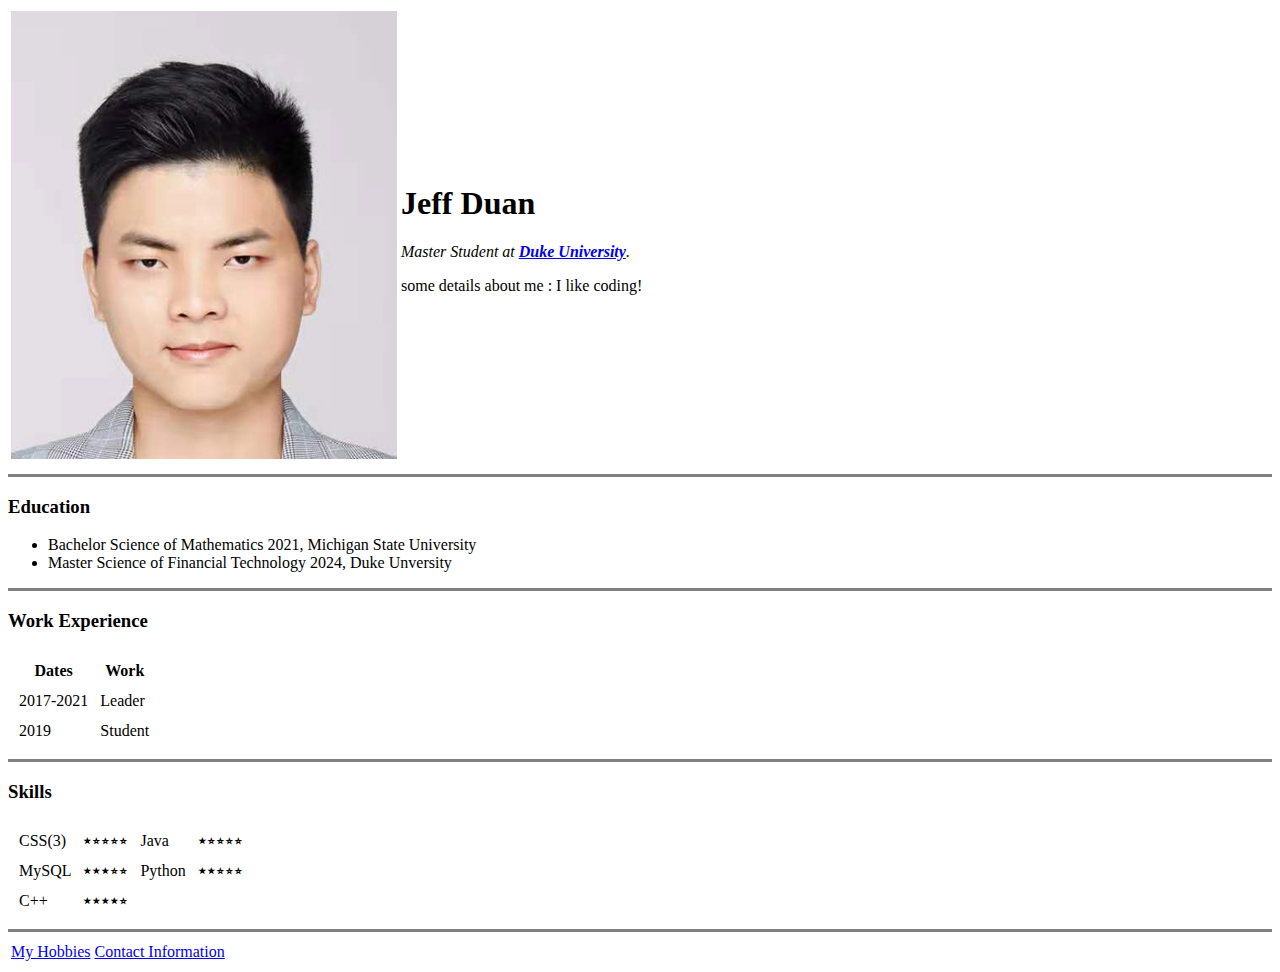
==== Intro_to_CSS/index.html @ 4955275f "add previous html file to continue studying" ====
<!DOCTYPE html>
<html lang="en" dir="ltr">

<head>
  <meta charset="utf-8">
  <title>Jeff's Personal Site</title>
</head>

<body>
  <table>
    <tr>
      <td><img src="images/pic.jpg" alt="MSU"></td>
      <td>
        <h1>Jeff Duan</h1>
        <p><em>Master Student at <strong><a href="https://duke.edu/">Duke University</a></strong>.</em></p>
        <p>some details about me : I like coding!</p>
      </td>
    </tr>
  </table>

  <hr size="3" noshade>
  <h3>Education</h3>
  <ul>
    <li>Bachelor Science of Mathematics 2021, Michigan State University</li>
    <li>Master Science of Financial Technology 2024, Duke Unversity</li>
  </ul>
  <hr size="3" noshade>
  <h3>Work Experience</h3>
  <table cellspacing="10">
    <thead>
      <tr>
        <th>Dates</th>
        <th>Work</th>
      </tr>
    </thead>
    <tbody>
      <tr>
        <td>2017-2021</td>
        <td>Leader</td>
      </tr>
      <tr>
        <td>2019</td>
        <td>Student</td>
      </tr>
    </tbody>

  </table>
  <hr size="3" noshade>
  <h3 style="color : black">Skills</h3>
  <table cellspacing="10">
    <tbody>
      <tr>
        <td>CSS(3)</td>
        <td>&#11089;&#11090;&#11090;&#11090;&#11090;</td>
        <td>Java</td>
        <td>&#11089;&#11090;&#11090;&#11090;&#11090;</td>
      </tr>
      <tr>
        <td>MySQL</td>
        <td>&#11089;&#11089;&#11089;&#11090;&#11090;</td>
        <td>Python</td>
        <td>&#11089;&#11089;&#11090;&#11090;&#11090;</td>
      </tr>
      <tr>
        <td>C++</td>
        <td>&#11089;&#11089;&#11089;&#11089;&#11090;</td>
      </tr>
    </tbody>
  </table>
  <hr size="3" noshade>
  <table>
    <tr>
      <td><a href="hobbies.html">My Hobbies</a></td>
      <td><a href="contact_info.html"> Contact Information</a></td>
    </tr>
  </table>

</body>

</html>
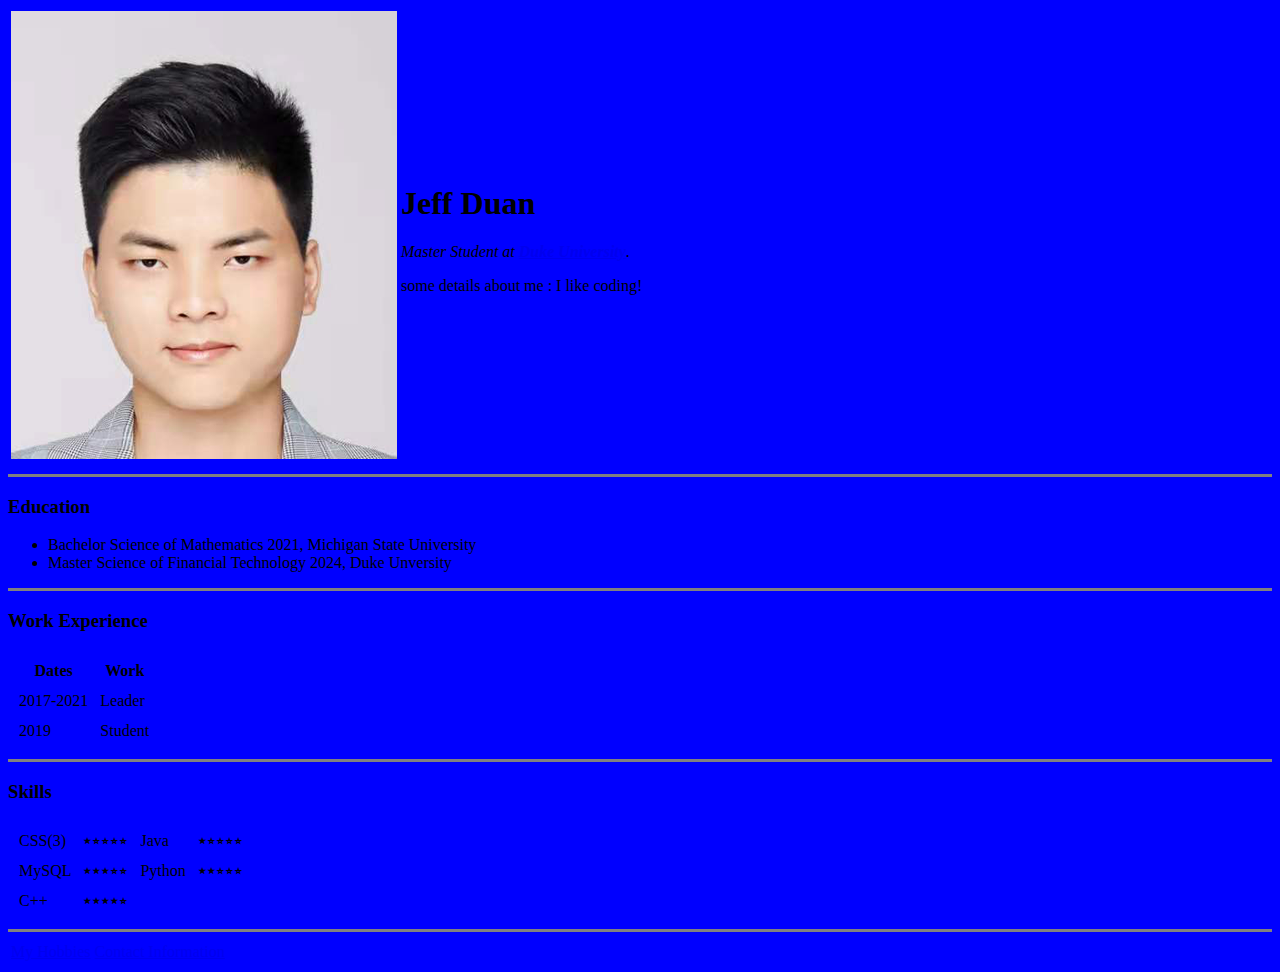
==== commit bb65de5a: "add background color" ====
--- a/Intro_to_CSS/index.html
+++ b/Intro_to_CSS/index.html
@@ -6,7 +6,7 @@
   <title>Jeff's Personal Site</title>
 </head>
 
-<body>
+<body style="background-color: blue;">
   <table>
     <tr>
       <td><img src="images/pic.jpg" alt="MSU"></td>
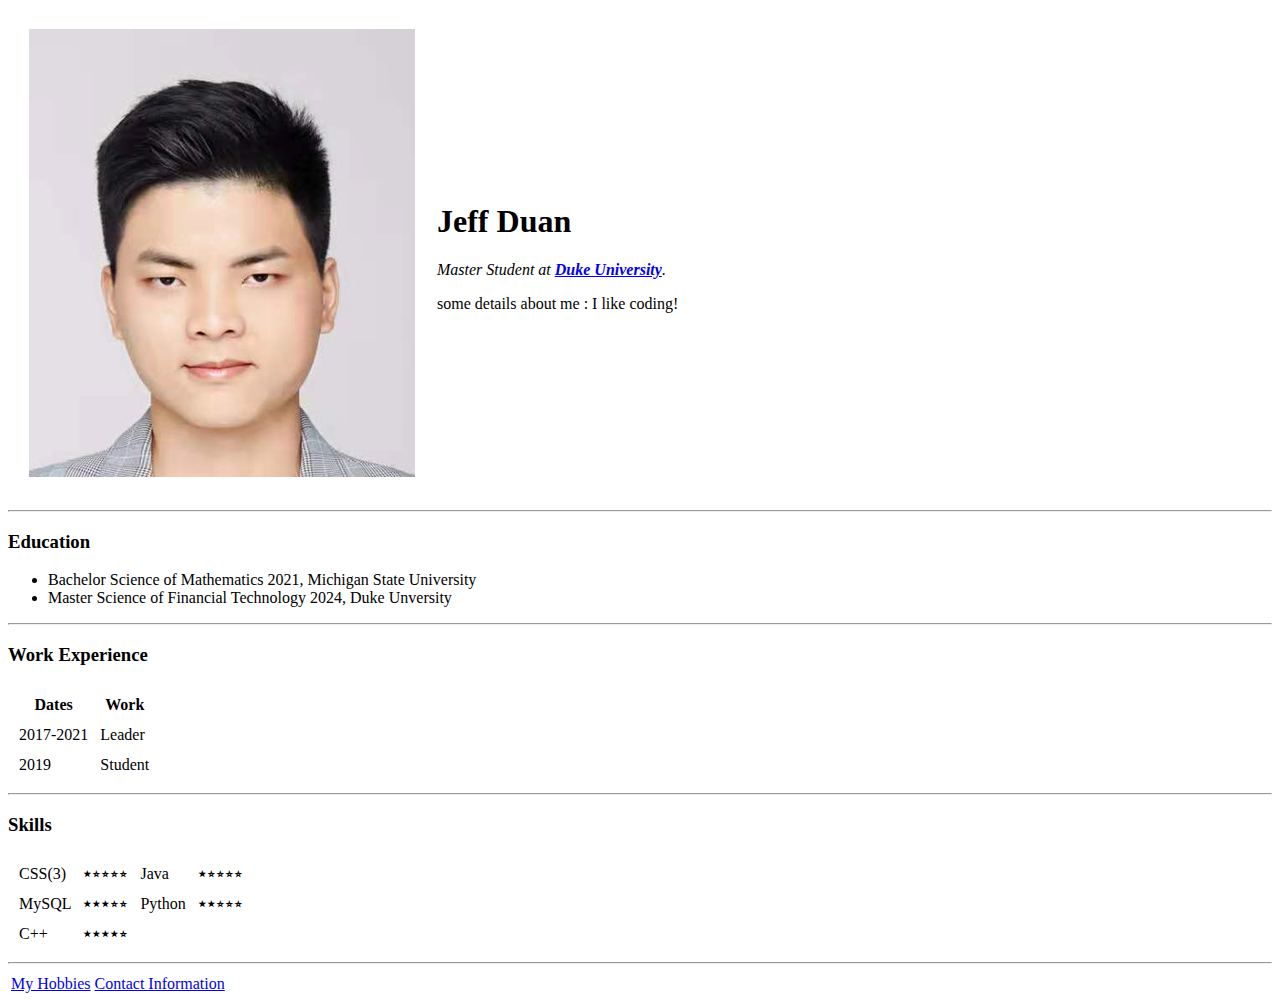
==== commit 0363c53e: "add cell spacing" ====
--- a/Intro_to_CSS/index.html
+++ b/Intro_to_CSS/index.html
@@ -4,10 +4,12 @@
 <head>
   <meta charset="utf-8">
   <title>Jeff's Personal Site</title>
+  <link rel="stylesheet" href="css/styles.css">
+
 </head>
 
-<body style="background-color: blue;">
-  <table>
+<body>
+  <table cellspacing="20">
     <tr>
       <td><img src="images/pic.jpg" alt="MSU"></td>
       <td>
@@ -18,13 +20,13 @@
     </tr>
   </table>
 
-  <hr size="3" noshade>
+  <hr>
   <h3>Education</h3>
   <ul>
     <li>Bachelor Science of Mathematics 2021, Michigan State University</li>
     <li>Master Science of Financial Technology 2024, Duke Unversity</li>
   </ul>
-  <hr size="3" noshade>
+  <hr>
   <h3>Work Experience</h3>
   <table cellspacing="10">
     <thead>
@@ -45,8 +47,8 @@
     </tbody>
 
   </table>
-  <hr size="3" noshade>
-  <h3 style="color : black">Skills</h3>
+  <hr>
+  <h3>Skills</h3>
   <table cellspacing="10">
     <tbody>
       <tr>
@@ -67,7 +69,7 @@
       </tr>
     </tbody>
   </table>
-  <hr size="3" noshade>
+  <hr>
   <table>
     <tr>
       <td><a href="hobbies.html">My Hobbies</a></td>
